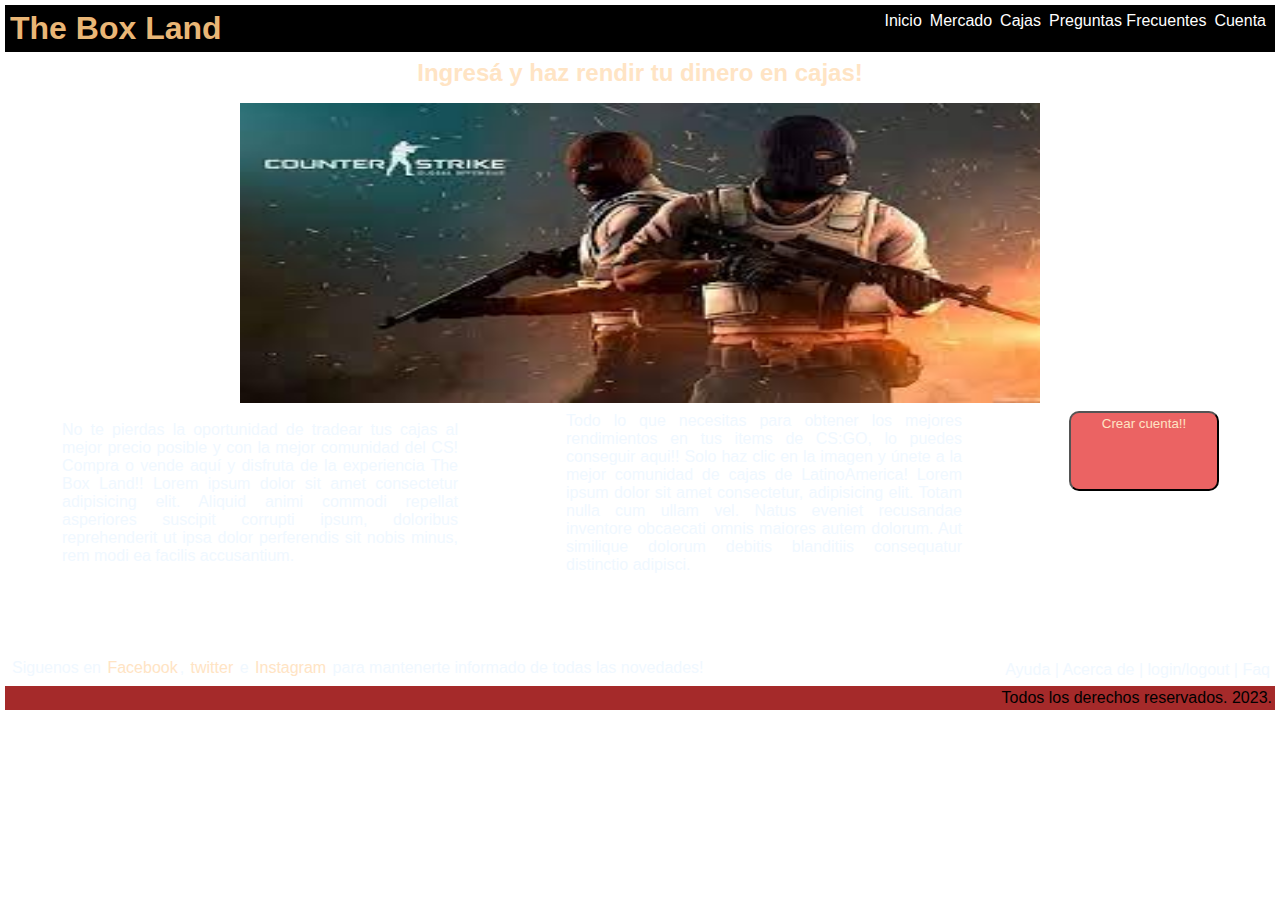
==== index.html @ 8bf628da "creacion de repositorio" ====
<!DOCTYPE html>
<html lang="en">
<head>
    <meta charset="UTF-8">
    <meta http-equiv="X-UA-Compatible" content="IE=edge">
    <meta name="viewport" content="width=device-width, initial-scale=1.0">
    <link rel="stylesheet" href="https://cdnjs.cloudflare.com/ajax/libs/animate.css/4.1.1/animate.min.css"/>
    <link rel="shortcut icon" href="resources/favicon-16x16.png">
    <link rel="stylesheet" href="css/styles.css">
    <title>The Box Land</title>
</head>
<!-- Comienza la parte chida -->
<body class="grid__container">
    <header>
        <h1 class="header__logo"><a class="header__logo1" href="index.html">The Box Land</a></h1>
        <nav class="header__navegacion">
            <ul>
                <li><a href="index.html">Inicio</a></li>
                <li><a href="pages/mercado.html">Mercado</a></li>
                <li><a href="pages/Cajas.html">Cajas</a></li>
                <li><a href="pages/preguntas-frecuentes.html">Preguntas Frecuentes</a></li>
                <li><a href="pages/cuenta.html">Cuenta</a></li>
            </ul>
        </nav>
    </header>
    <main>
        <section class="origen">
            <h2 class="origen__titulo"> Ingresá y haz rendir tu dinero en cajas!</h2>
        </section>        
        <section class="principal1">            
            <img class="principal1__imagen" src="resources/csgo.1.jpg"/>
        </section>
         <!-- Segunda sección --> 
        <section class="descripcion">
           <div class="descripcion__contenido">
            <p>No te pierdas la oportunidad de tradear tus cajas al mejor precio posible y con la mejor comunidad del CS!
            Compra o vende aquí y disfruta de la experiencia The Box Land!! Lorem ipsum dolor sit amet consectetur adipisicing elit. Aliquid animi commodi repellat asperiores suscipit corrupti ipsum, doloribus reprehenderit ut ipsa dolor perferendis sit nobis minus, rem modi ea facilis accusantium. </p>
           </div>
        
         <div class="descripcion2">
            <p>Todo lo que necesitas para obtener los mejores rendimientos en tus items de CS:GO, lo puedes conseguir aqui!!
                Solo haz clic en la imagen y únete a la mejor comunidad de cajas de LatinoAmerica! Lorem ipsum dolor sit amet consectetur, adipisicing elit. Totam nulla cum ullam vel. Natus eveniet recusandae inventore obcaecati omnis maiores autem dolorum. Aut similique dolorum debitis blanditiis consequatur distinctio adipisci.
            </p>             
         </div>
         <div>
            <button class="imagen2 boton__transicion animate__animated animate__bounce"><a href="pages/cuenta.html">Crear cuenta!!</a></button>
         </div>          
        </section>
        <!-- tercera sección -->
        <section class="redes">
            <div class="redes__informacion">
                <p>Siguenos en <a href="https://www.facebook.com">Facebook</a>, <a href="https://twitter.com"> twitter</a> e <a href="https://www.instagram.com">Instagram</a> para mantenerte informado de todas las novedades!</p>
            </div>
            <div class="redes__informacion2"> Ayuda | Acerca de | login/logout | Faq</div>
        </section>
      
    </main>
    <footer>
        <div class="footer__disclaimer">Todos los derechos reservados. 2023.
        </div>
    </footer>
</body>
</html>
---- css/styles.css ----
/* Modificaciones generales */
*{
    margin: 1px;
    padding: 1px;
}

ul {
    list-style-type: none;
   display: flex;   
}
/* Boton del index, su color y bla */
a{
    text-decoration: none;
    color: bisque;
}
/* Boton del index, su color y bla */
li{
    padding: 1 rem;
}
li a{
    text-decoration: none;
    color: white;
}

.grid__container{
    display: grid;
    grid-template-areas: "header header header header"
                         "main main main main"
                         "footer footer footer footer";
}

header {
    grid-area: header;
    display: flex;
    background-color: black;
    background-size: cover; 
}

main {
    grid-area: main;
    font-family:'Gill Sans', 'Gill Sans MT', Calibri, 'Trebuchet MS', sans-serif;
    background-image:-moz-linear-gradient(to bottom, black, rgb(4, 44, 4)) ;
    background-size: cover;  
}

footer{
    grid-area: footer;
    display: flex;
    background-color: brown;    
    justify-content:flex-end;
}

.header__logo{
    display: flex;
    flex-grow: 1;
}

.header__logo1{
    list-style-type: none;
    text-decoration: none;
    color: rgb(234, 182, 118);
}
/* celular */
@media (min-width: 320px) and (max-width: 540px) {
    header{
        background-color: antiquewhite;
        flex-direction: column;
    }
    ul{
        flex-direction: column;
    }
    .principal1__imagen{
    
        height: 300px;
        width: 300px;
    }

}
/* tablet */
@media (min-width: 541px) and (max-width: 720px) {
    header{
        background-color: rgb(63, 37, 3); 
        flex-direction: column;
    }
    ul{
        flex-direction: column;
    }
    .principal1__imagen{
    
        height: 500px;
        width: 500px;
    }

    
}

/* modificaciones en el index */


.origen{
    display: flex;
    color: bisque;    
    justify-content: center;
}
.principal1{
    display: flex;    
    justify-content: center;
}
.principal1__imagen{
    
    height: 300px;
    width: 800px;
    padding-top: 10px;
}

.descripcion{
    display: flex;
    flex-direction: row;
    justify-content: space-around;
    text-align: start;
    color: aliceblue;
    
}

.descripcion__contenido{
    
    display: flex;
    flex-direction: column;
    justify-content: center;
    text-align:justify;
    width: 400px;
    color: aliceblue;
}
.descripcion2{
   
    display: flex;
    flex-direction: column;
    justify-content: center;
    text-align:justify;
    width: 400px;
    color: aliceblue;
}

button:hover{
    transform: rotate(4deg) translate(8deg);
    background-color: blanchedalmond;
}
.boton__transicion{
    transition: all 3s;
}
.imagen2{
    display: flex;
    justify-content: center;
    align-content: center;
    width: 150px;
    height: 80px;
    background-color: rgba(224, 15, 15, 0.651);
    border-radius: 10px;
}

.redes{
    display: flex;
    align-items:flex-end;
    justify-content: space-between;
    height: 100px;
    color: aliceblue;
}


/* modificaciones en el preguntas frecuentes */
body{
    font-family: 'Gill Sans', 'Gill Sans MT', Calibri, 'Trebuchet MS', sans-serif;
}

.titulo{
    display: flex;
    flex-direction: column;
}

.color{
    color: antiquewhite;
}

.grid__container1{
    display: grid;
    color: antiquewhite;
    grid-template-areas: "grid1 grid2"
                         "grid3 grid4"
                         "grid5 grid6"
                         "grid7 grid8";
    gap: 10px;    
}

.grid__item1{
    grid-area: grid1;
    border: 3px solid antiquewhite;
}

.grid__item2{
    grid-area: grid2;
    border: 3px solid antiquewhite;
}

.grid__item3{
    grid-area: grid3;
    border: 3px solid antiquewhite;
}

.grid__item4{
    grid-area: grid4;
    border: 3px solid antiquewhite;
}

.grid__item5{
    grid-area: grid5;
    border: 3px solid antiquewhite;
}

.grid__item6{
    grid-area: grid6;
    border: 3px solid antiquewhite;
}

.grid__item7{
    grid-area: grid7;
    border: 3px solid antiquewhite;
}

.grid__item8{
    grid-area: grid8;
    border: 3px solid antiquewhite;
}

.interaccion{
    display: flex;
    flex-direction: column;
    color: antiquewhite;
}

.botones{
    display: flex;
    gap: 5px;
}

.interaccion__escritura{
    height: 20px;
    background-color: white;
    margin: 15px;
}
input{
    height: 25px;
    width: 120px;
    background-color: bisque;
    border-radius: 13px;
    
}
form{
    height: 1px;
}

.preguntas{
    display: flex
}
.preguntas__navTit{
    flex-direction: column;
}

/* modificaciones en Cuenta */
.display{
    display: flex;
    height: 600px;
    flex-direction: column;
}

.cuenta{
    display: flex;
    color: antiquewhite;
}

.interaccion{
    display: flex;
}
.interaccion__etiqueta{
    text-decoration: underline;
}

/* modificaciones en cajas */

.grid__imagen{
    display: grid;
    height: 900px;
    grid-template-columns: 33% 33% 33%;
    grid-template-rows: 100px 100px 150px 100px;
    gap: 10px;
    background-position: center;
}

.grid__imagen1{
    border: 2px solid black;
    grid-row:1/3;
    background-image: url(../resources/csgo.4\ cajas.jpg);
    background-size: cover;
    background-repeat: no-repeat;
    background-position: inherit;
}

.grid__imagen2{
    border: 2px solid black;
    grid-column: 2/3;
    grid-row: 1/3;
    background-image:url(../resources/csgo.6\ caja\ negra.jpg);
    background-size: cover;
    background-repeat: no-repeat;
    background-position: inherit;
}

.grid__imagen3{
    border: 2px solid black;
    grid-column: 3/4;
    grid-row: 1/3;
    background-image: url(../resources/csgo.\ 6\ cuchillos.jpg);
    background-repeat: no-repeat;
    background-size: cover;
    background-position: inherit;
    display: flex;
    flex-direction: column;
    justify-content: end;
}



.grid__imagen4{
    border: 2px solid black;
    background-image: url(../resources/csgo.\ 6\ cuchillos.jpg);
    background-repeat: no-repeat;
    background-size: cover;
    background-position:inherit;
}

.grid__imagen5{
    border: 2px solid black;
    background-image: url(../resources/csgo.\ 6\ cuchillos.jpg);
    background-repeat: no-repeat;
    background-size: cover;
    background-position: inherit;
}

.grid__imagen6{
    border: 2px solid black;
    background-image: url(../resources/csgo.\ 6\ cuchillos.jpg);
    background-repeat: no-repeat;
    background-size: cover;
    background-position: inherit;
}

.grid__imagen7{
    border: 2px solid black;
    background-image: url(../resources/csgo.\ 6\ cuchillos.jpg);
    background-repeat: no-repeat;
    background-size: cover;
    background-position:right;
}

/* modificaciones en mercado */

.principal{
    color: antiquewhite;
}
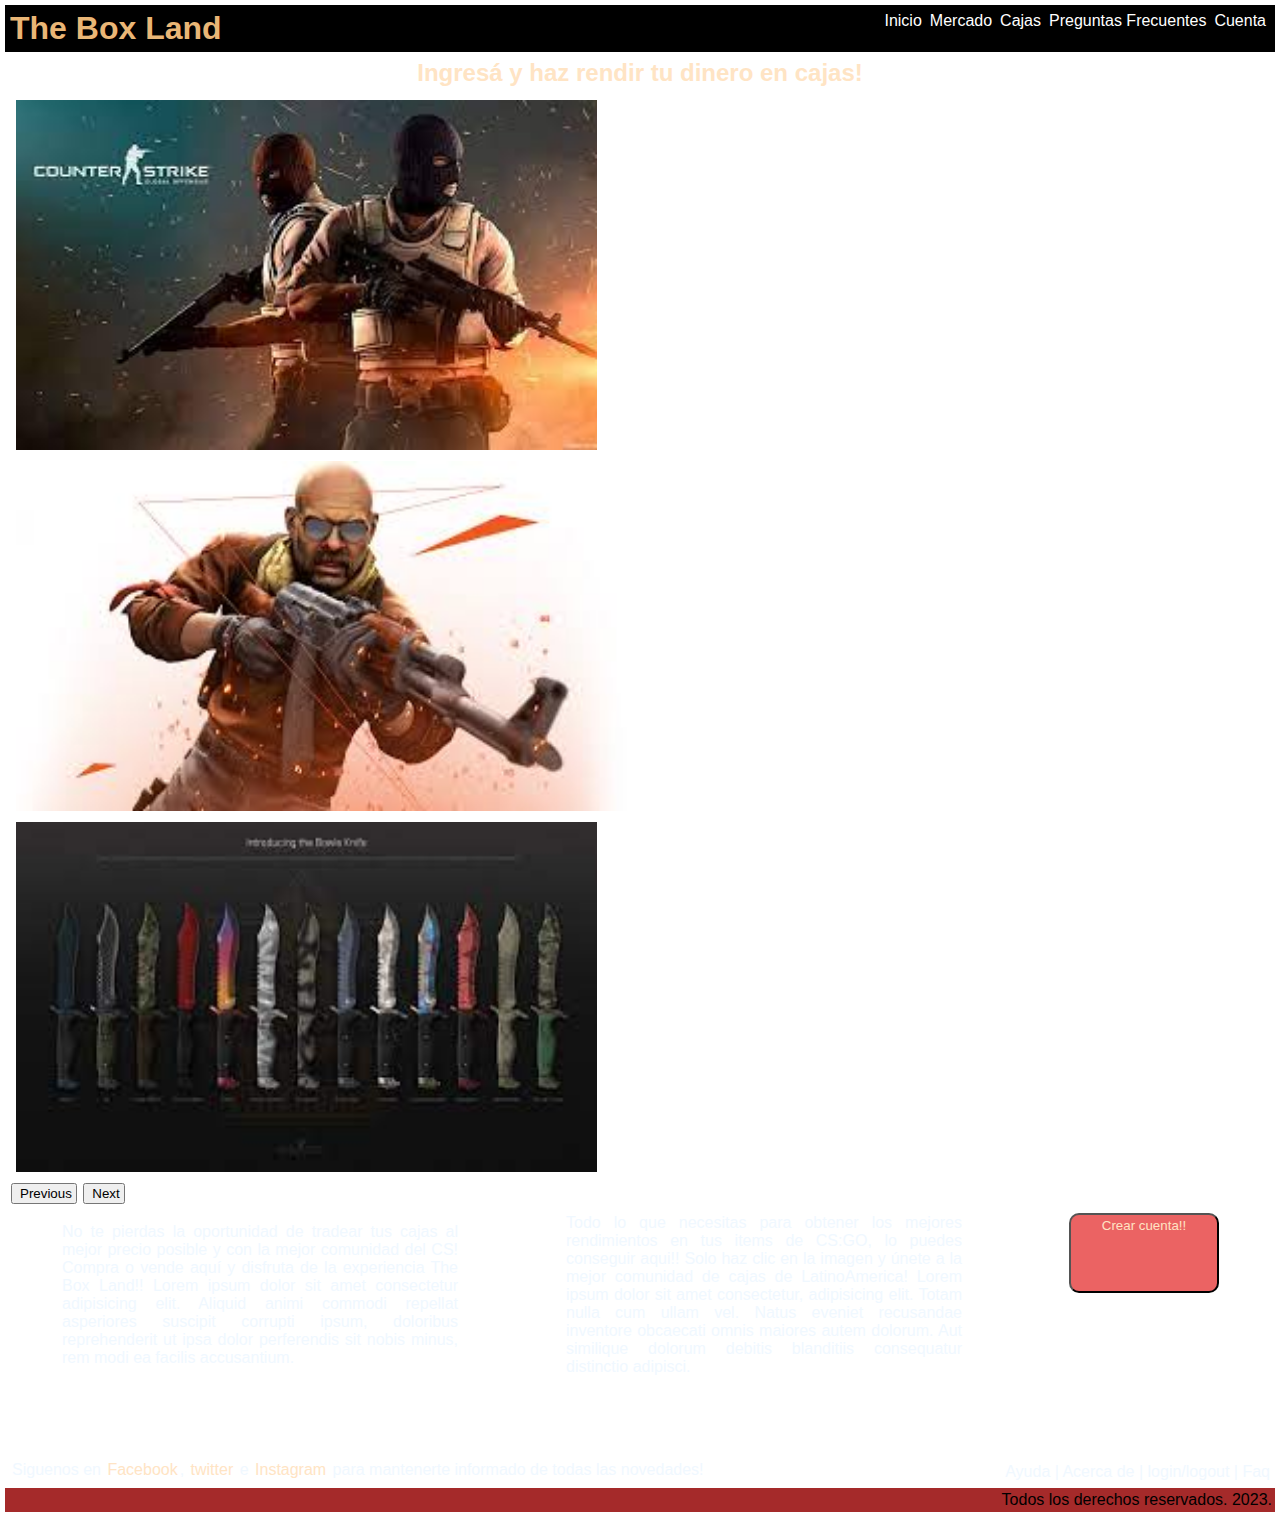
==== commit 658167ed: "carousel-and-mercado" ====
--- a/index.html
+++ b/index.html
@@ -4,8 +4,9 @@
     <meta charset="UTF-8">
     <meta http-equiv="X-UA-Compatible" content="IE=edge">
     <meta name="viewport" content="width=device-width, initial-scale=1.0">
-    <link rel="stylesheet" href="https://cdnjs.cloudflare.com/ajax/libs/animate.css/4.1.1/animate.min.css"/>
+    <link href="https://cdn.jsdelivr.net/npm/bootstrap@5.3.0-alpha1/dist/css/bootstrap.min.css" rel="stylesheet" integrity="sha384-GLhlTQ8iRABdZLl6O3oVMWSktQOp6b7In1Zl3/Jr59b6EGGoI1aFkw7cmDA6j6gD" crossorigin="anonymous">
     <link rel="shortcut icon" href="resources/favicon-16x16.png">
+    <link rel="stylesheet" href="https://cdnjs.cloudflare.com/ajax/libs/animate.css/4.1.1/animate.min.css"/>    
     <link rel="stylesheet" href="css/styles.css">
     <title>The Box Land</title>
 </head>
@@ -26,10 +27,31 @@
     <main>
         <section class="origen">
             <h2 class="origen__titulo"> Ingresá y haz rendir tu dinero en cajas!</h2>
-        </section>        
-        <section class="principal1">            
-            <img class="principal1__imagen" src="resources/csgo.1.jpg"/>
         </section>
+        <section class="container-fluid">
+            <div id="carouselExample" class="carousel slide">
+            <div class="carousel-inner">
+              <div class="carousel-item active">
+                <img src="resources/csgo.1.jpg" class="d-block w-100 imagen__display" alt="...">
+              </div>
+              <div class="carousel-item">
+                <img src="resources/csgo.2.jpg" class="d-block w-100 imagen__display" alt="...">
+              </div>
+              <div class="carousel-item">
+                <img src="resources/csgo. 6 cuchillos.jpg" class="d-block w-100 imagen__display" alt="...">
+              </div>
+            </div>
+            <button class="carousel-control-prev" type="button" data-bs-target="#carouselExample" data-bs-slide="prev">
+              <span class="carousel-control-prev-icon" aria-hidden="true"></span>
+              <span class="visually-hidden">Previous</span>
+            </button>
+            <button class="carousel-control-next" type="button" data-bs-target="#carouselExample" data-bs-slide="next">
+              <span class="carousel-control-next-icon" aria-hidden="true"></span>
+              <span class="visually-hidden">Next</span>
+            </button>
+          </div>      
+        </section>     
+        
          <!-- Segunda sección --> 
         <section class="descripcion">
            <div class="descripcion__contenido">
@@ -59,5 +81,6 @@
         <div class="footer__disclaimer">Todos los derechos reservados. 2023.
         </div>
     </footer>
+    <script src="https://cdn.jsdelivr.net/npm/bootstrap@5.3.0-alpha1/dist/js/bootstrap.bundle.min.js" integrity="sha384-w76AqPfDkMBDXo30jS1Sgez6pr3x5MlQ1ZAGC+nuZB+EYdgRZgiwxhTBTkF7CXvN" crossorigin="anonymous"></script>
 </body>
 </html>--- a/css/styles.css
+++ b/css/styles.css
@@ -111,6 +111,10 @@
     height: 300px;
     width: 800px;
     padding-top: 10px;
+}
+
+.imagen__display{
+    height: 350px;
 }
 
 .descripcion{
@@ -363,6 +367,6 @@
 
 /* modificaciones en mercado */
 
-.principal{
+.color__mercado{
     color: antiquewhite;
 }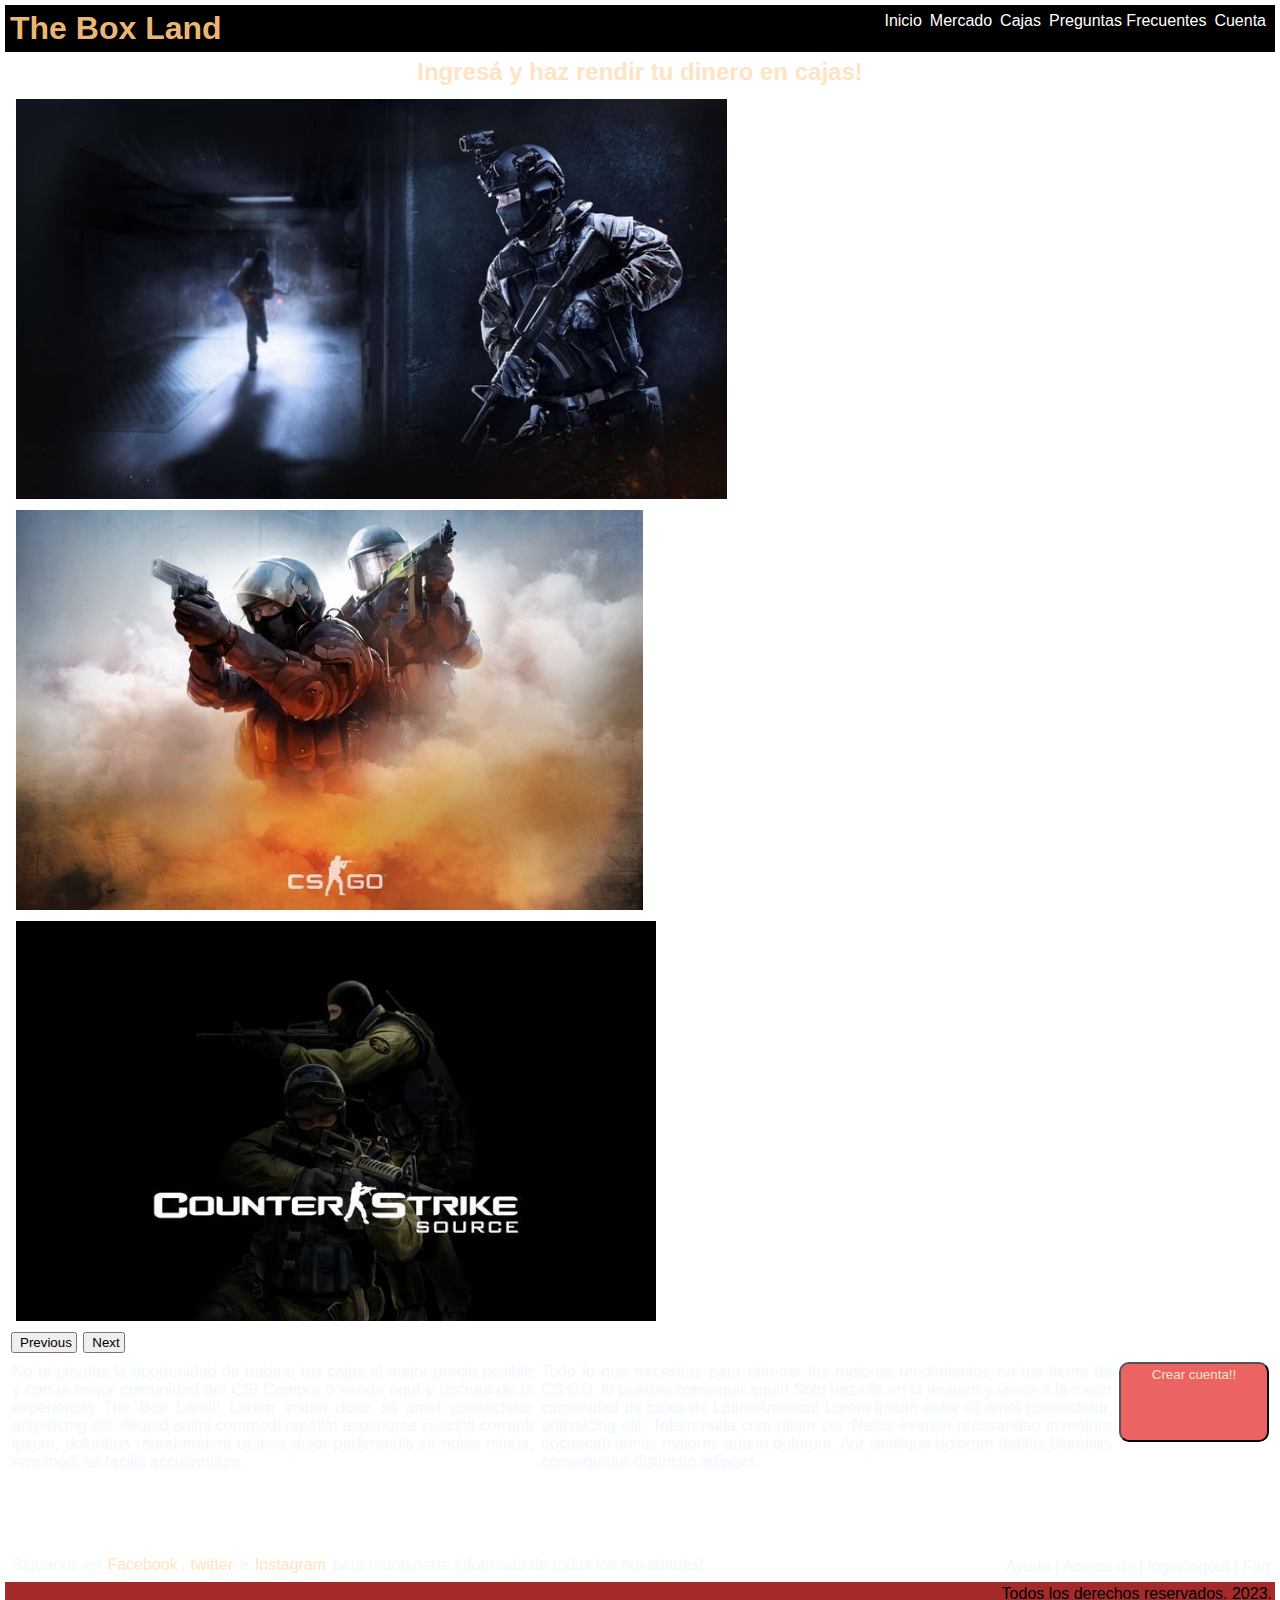
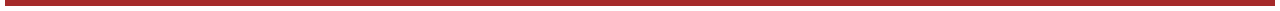
==== commit 684b5e35: "functional-index-plus-new-resources" ====
--- a/index.html
+++ b/index.html
@@ -11,7 +11,7 @@
     <title>The Box Land</title>
 </head>
 <!-- Comienza la parte chida -->
-<body class="grid__container">
+<body class="grid__containerindex">
     <header>
         <h1 class="header__logo"><a class="header__logo1" href="index.html">The Box Land</a></h1>
         <nav class="header__navegacion">
@@ -24,32 +24,32 @@
             </ul>
         </nav>
     </header>
-    <main>
+    <main class="color__fondo">
         <section class="origen">
             <h2 class="origen__titulo"> Ingresá y haz rendir tu dinero en cajas!</h2>
         </section>
         <section class="container-fluid">
-            <div id="carouselExample" class="carousel slide">
-            <div class="carousel-inner">
-              <div class="carousel-item active">
-                <img src="resources/csgo.1.jpg" class="d-block w-100 imagen__display" alt="...">
-              </div>
-              <div class="carousel-item">
-                <img src="resources/csgo.2.jpg" class="d-block w-100 imagen__display" alt="...">
-              </div>
-              <div class="carousel-item">
-                <img src="resources/csgo. 6 cuchillos.jpg" class="d-block w-100 imagen__display" alt="...">
-              </div>
-            </div>
-            <button class="carousel-control-prev" type="button" data-bs-target="#carouselExample" data-bs-slide="prev">
-              <span class="carousel-control-prev-icon" aria-hidden="true"></span>
-              <span class="visually-hidden">Previous</span>
-            </button>
-            <button class="carousel-control-next" type="button" data-bs-target="#carouselExample" data-bs-slide="next">
-              <span class="carousel-control-next-icon" aria-hidden="true"></span>
-              <span class="visually-hidden">Next</span>
-            </button>
-          </div>      
+            <div id="carouselExampleAutoplaying" class="carousel slide" data-bs-ride="carousel">
+                <div class="carousel-inner">
+                  <div class="carousel-item active">
+                    <img src="resources/WhatsApp Image 2023-02-14 at 01.35.33.jpeg" class="d-block w-100 imagen__display" alt="...">
+                  </div>
+                  <div class="carousel-item">
+                    <img src="resources/WhatsApp Image 2023-02-14 at 01.35.34.jpeg" class="d-block w-100 imagen__display" alt="...">
+                  </div>
+                  <div class="carousel-item">
+                    <img src="resources//WhatsApp Image 2023-02-14 at 01.35.35.jpeg" class="d-block w-100 imagen__display" alt="...">
+                  </div>
+                </div>
+                <button class="carousel-control-prev" type="button" data-bs-target="#carouselExampleAutoplaying" data-bs-slide="prev">
+                  <span class="carousel-control-prev-icon" aria-hidden="true"></span>
+                  <span class="visually-hidden">Previous</span>
+                </button>
+                <button class="carousel-control-next" type="button" data-bs-target="#carouselExampleAutoplaying" data-bs-slide="next">
+                  <span class="carousel-control-next-icon" aria-hidden="true"></span>
+                  <span class="visually-hidden">Next</span>
+                </button>
+              </div> 
         </section>     
         
          <!-- Segunda sección --> 
--- a/css/styles.css
+++ b/css/styles.css
@@ -69,12 +69,6 @@
     ul{
         flex-direction: column;
     }
-    .principal1__imagen{
-    
-        height: 300px;
-        width: 300px;
-    }
-
 }
 /* tablet */
 @media (min-width: 541px) and (max-width: 720px) {
@@ -84,41 +78,45 @@
     }
     ul{
         flex-direction: column;
-    }
-    .principal1__imagen{
-    
-        height: 500px;
-        width: 500px;
-    }
-
-    
+    }    
 }
 
 /* modificaciones en el index */
-
-
+.color__fondo{
+    font-family:'Gill Sans', 'Gill Sans MT', Calibri, 'Trebuchet MS', sans-serif;
+    background-image:-moz-linear-gradient(to bottom, black, rgb(4, 44, 4)) ;
+    background-size: cover; 
+}
+.grid__containerindex{
+    grid-template-areas: "header header header header"
+                         "origen origen"
+                         "container-fluid"
+                         "descripcion descripcion descripcion"
+                         "redes redes redes redes"
+                         "footer footer footer footer";
+}
 .origen{
     display: flex;
+    grid-area: origen;
     color: bisque;    
-    justify-content: center;
+    justify-content: center; 
+}
+
+.container-fluid{
+    grid-area: container-fluid;
 }
 .principal1{
     display: flex;    
     justify-content: center;
 }
-.principal1__imagen{
-    
-    height: 300px;
-    width: 800px;
-    padding-top: 10px;
-}
 
 .imagen__display{
-    height: 350px;
+    height: 400px;
 }
 
 .descripcion{
     display: flex;
+    grid-area: descripcion;
     flex-direction: row;
     justify-content: space-around;
     text-align: start;
@@ -132,7 +130,6 @@
     flex-direction: column;
     justify-content: center;
     text-align:justify;
-    width: 400px;
     color: aliceblue;
 }
 .descripcion2{
@@ -141,7 +138,6 @@
     flex-direction: column;
     justify-content: center;
     text-align:justify;
-    width: 400px;
     color: aliceblue;
 }
 
@@ -164,6 +160,7 @@
 
 .redes{
     display: flex;
+    grid-area: redes;
     align-items:flex-end;
     justify-content: space-between;
     height: 100px;
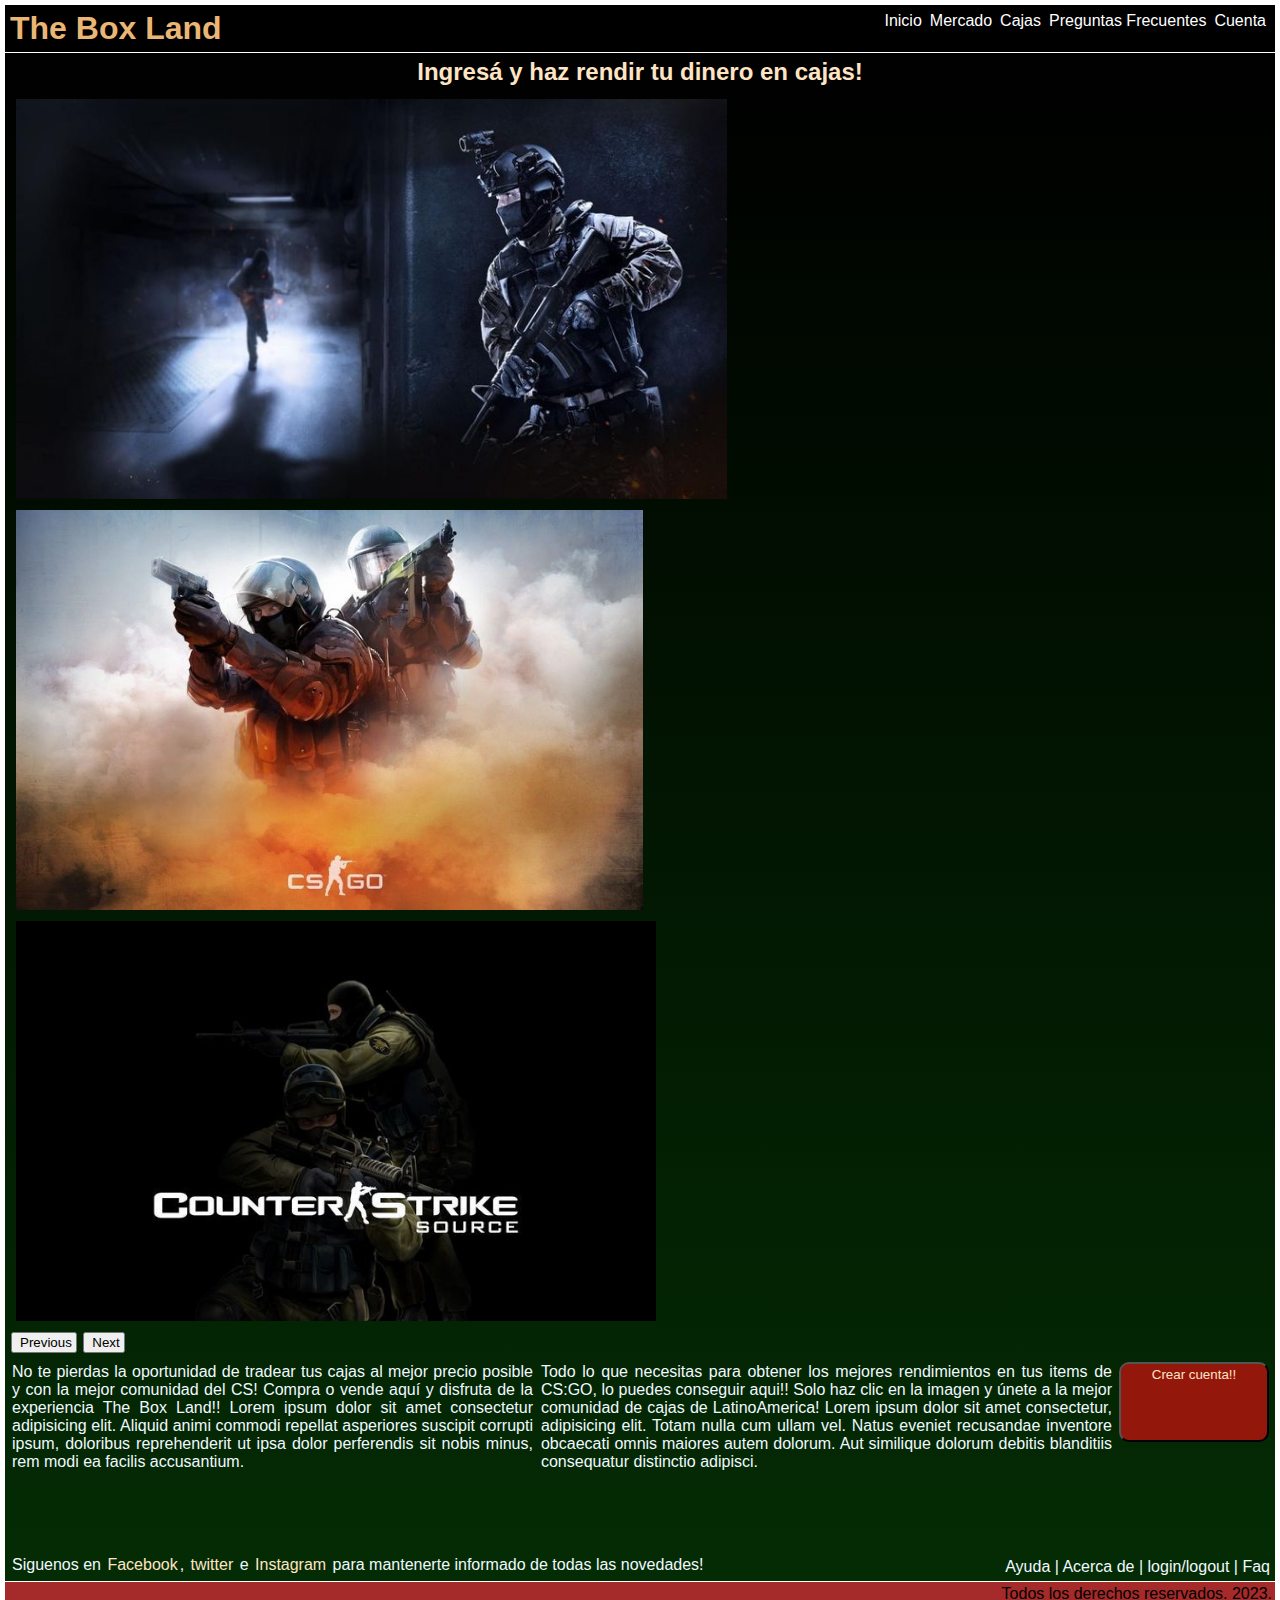
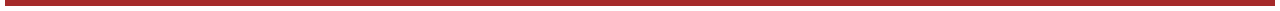
==== commit 3597a15d: "code-correction-and-rem-values-seted" ====
--- a/index.html
+++ b/index.html
@@ -12,7 +12,7 @@
 </head>
 <!-- Comienza la parte chida -->
 <body class="grid__containerindex">
-    <header>
+    <header class="header__pseudoclass">
         <h1 class="header__logo"><a class="header__logo1" href="index.html">The Box Land</a></h1>
         <nav class="header__navegacion">
             <ul>
@@ -32,13 +32,13 @@
             <div id="carouselExampleAutoplaying" class="carousel slide" data-bs-ride="carousel">
                 <div class="carousel-inner">
                   <div class="carousel-item active">
-                    <img src="resources/WhatsApp Image 2023-02-14 at 01.35.33.jpeg" class="d-block w-100 imagen__display" alt="...">
+                    <img src="resources/WhatsApp Image 2023-02-14 at 01.35.33.jpeg" class="d-block w-100 imagen__display" alt="Carosuel first image">
                   </div>
                   <div class="carousel-item">
-                    <img src="resources/WhatsApp Image 2023-02-14 at 01.35.34.jpeg" class="d-block w-100 imagen__display" alt="...">
+                    <img src="resources/WhatsApp Image 2023-02-14 at 01.35.34.jpeg" class="d-block w-100 imagen__display" alt="Carosuel second image">
                   </div>
                   <div class="carousel-item">
-                    <img src="resources//WhatsApp Image 2023-02-14 at 01.35.35.jpeg" class="d-block w-100 imagen__display" alt="...">
+                    <img src="resources//WhatsApp Image 2023-02-14 at 01.35.35.jpeg" class="d-block w-100 imagen__display" alt="Carosuel third image">
                   </div>
                 </div>
                 <button class="carousel-control-prev" type="button" data-bs-target="#carouselExampleAutoplaying" data-bs-slide="prev">
--- a/css/styles.css
+++ b/css/styles.css
@@ -1,7 +1,7 @@
 /* Modificaciones generales */
 *{
-    margin: 1px;
-    padding: 1px;
+    margin: 0.063rem;
+    padding: 0.063rem;
 }
 
 ul {
@@ -28,7 +28,13 @@
                          "main main main main"
                          "footer footer footer footer";
 }
-
+.header__pseudoclass a:hover{
+    color: brown;
+}
+
+/* .header__pseudoclass a:visited{
+    color: blueviolet;
+} */
 header {
     grid-area: header;
     display: flex;
@@ -39,7 +45,7 @@
 main {
     grid-area: main;
     font-family:'Gill Sans', 'Gill Sans MT', Calibri, 'Trebuchet MS', sans-serif;
-    background-image:-moz-linear-gradient(to bottom, black, rgb(4, 44, 4)) ;
+    background-image:linear-gradient(to bottom, black, rgb(4, 44, 4)) ;
     background-size: cover;  
 }
 
@@ -63,28 +69,34 @@
 /* celular */
 @media (min-width: 320px) and (max-width: 540px) {
     header{
-        background-color: antiquewhite;
+        background-color: black;
         flex-direction: column;
     }
     ul{
+        flex-direction: column;
+    }
+    footer{
         flex-direction: column;
     }
 }
 /* tablet */
 @media (min-width: 541px) and (max-width: 720px) {
     header{
-        background-color: rgb(63, 37, 3); 
+        background-color: black;
         flex-direction: column;
     }
     ul{
         flex-direction: column;
-    }    
+    }
+    footer{
+        flex-direction: column;
+    }
 }
 
 /* modificaciones en el index */
 .color__fondo{
     font-family:'Gill Sans', 'Gill Sans MT', Calibri, 'Trebuchet MS', sans-serif;
-    background-image:-moz-linear-gradient(to bottom, black, rgb(4, 44, 4)) ;
+    background-image:linear-gradient(to bottom, black, rgb(4, 44, 4)) ;
     background-size: cover; 
 }
 .grid__containerindex{
@@ -111,7 +123,7 @@
 }
 
 .imagen__display{
-    height: 400px;
+    height: 25rem;
 }
 
 .descripcion{
@@ -132,6 +144,7 @@
     text-align:justify;
     color: aliceblue;
 }
+
 .descripcion2{
    
     display: flex;
@@ -148,14 +161,15 @@
 .boton__transicion{
     transition: all 3s;
 }
+
 .imagen2{
     display: flex;
     justify-content: center;
     align-content: center;
-    width: 150px;
-    height: 80px;
+    width: 9.375rem;
+    height: 5rem;
     background-color: rgba(224, 15, 15, 0.651);
-    border-radius: 10px;
+    border-radius: 0.625rem;
 }
 
 .redes{
@@ -163,7 +177,7 @@
     grid-area: redes;
     align-items:flex-end;
     justify-content: space-between;
-    height: 100px;
+    height: 6.25rem;
     color: aliceblue;
 }
 
@@ -189,47 +203,47 @@
                          "grid3 grid4"
                          "grid5 grid6"
                          "grid7 grid8";
-    gap: 10px;    
+    gap: 0.625rem;    
 }
 
 .grid__item1{
     grid-area: grid1;
-    border: 3px solid antiquewhite;
+    border: 0.188rem solid antiquewhite;
 }
 
 .grid__item2{
     grid-area: grid2;
-    border: 3px solid antiquewhite;
+    border: 0.188rem solid antiquewhite;
 }
 
 .grid__item3{
     grid-area: grid3;
-    border: 3px solid antiquewhite;
+    border: 0.188rem solid antiquewhite;
 }
 
 .grid__item4{
     grid-area: grid4;
-    border: 3px solid antiquewhite;
+    border: 0.188rem solid antiquewhite;
 }
 
 .grid__item5{
     grid-area: grid5;
-    border: 3px solid antiquewhite;
+    border: 0.188rem solid antiquewhite;
 }
 
 .grid__item6{
     grid-area: grid6;
-    border: 3px solid antiquewhite;
+    border: 0.188rem solid antiquewhite;
 }
 
 .grid__item7{
     grid-area: grid7;
-    border: 3px solid antiquewhite;
+    border: 0.188rem solid antiquewhite;
 }
 
 .grid__item8{
     grid-area: grid8;
-    border: 3px solid antiquewhite;
+    border: 0.188rem solid antiquewhite;
 }
 
 .interaccion{
@@ -240,28 +254,30 @@
 
 .botones{
     display: flex;
-    gap: 5px;
+    gap: 0.313rem;
 }
 
 .interaccion__escritura{
-    height: 20px;
+    height: 1.25rem;
     background-color: white;
-    margin: 15px;
-}
+    margin: 0.938rem;
+}
+
 input{
-    height: 25px;
-    width: 120px;
+    height: 1.563rem;
+    width: 7.5rem;
     background-color: bisque;
-    border-radius: 13px;
-    
-}
+    border-radius: 0.813rem;
+}
+
 form{
-    height: 1px;
+    height: 0.063rem;
 }
 
 .preguntas{
     display: flex
 }
+
 .preguntas__navTit{
     flex-direction: column;
 }
@@ -269,7 +285,7 @@
 /* modificaciones en Cuenta */
 .display{
     display: flex;
-    height: 600px;
+    height: 37.5rem;
     flex-direction: column;
 }
 
@@ -281,6 +297,7 @@
 .interaccion{
     display: flex;
 }
+
 .interaccion__etiqueta{
     text-decoration: underline;
 }
@@ -289,15 +306,15 @@
 
 .grid__imagen{
     display: grid;
-    height: 900px;
+    height: 56.25rem;
     grid-template-columns: 33% 33% 33%;
-    grid-template-rows: 100px 100px 150px 100px;
-    gap: 10px;
+    grid-template-rows: 6.25rem 6.25rem 9.375rem 6.25rem;
+    gap: 0.625rem;
     background-position: center;
 }
 
 .grid__imagen1{
-    border: 2px solid black;
+    border: 0.125rem solid black;
     grid-row:1/3;
     background-image: url(../resources/csgo.4\ cajas.jpg);
     background-size: cover;
@@ -306,7 +323,7 @@
 }
 
 .grid__imagen2{
-    border: 2px solid black;
+    border: 0.125rem solid black;
     grid-column: 2/3;
     grid-row: 1/3;
     background-image:url(../resources/csgo.6\ caja\ negra.jpg);
@@ -316,7 +333,7 @@
 }
 
 .grid__imagen3{
-    border: 2px solid black;
+    border: 0.125rem solid black;
     grid-column: 3/4;
     grid-row: 1/3;
     background-image: url(../resources/csgo.\ 6\ cuchillos.jpg);
@@ -328,10 +345,8 @@
     justify-content: end;
 }
 
-
-
 .grid__imagen4{
-    border: 2px solid black;
+    border: 0.125rem solid black;
     background-image: url(../resources/csgo.\ 6\ cuchillos.jpg);
     background-repeat: no-repeat;
     background-size: cover;
@@ -339,7 +354,7 @@
 }
 
 .grid__imagen5{
-    border: 2px solid black;
+    border: 0.125rem solid black;
     background-image: url(../resources/csgo.\ 6\ cuchillos.jpg);
     background-repeat: no-repeat;
     background-size: cover;
@@ -347,7 +362,7 @@
 }
 
 .grid__imagen6{
-    border: 2px solid black;
+    border: 0.125rem solid black;
     background-image: url(../resources/csgo.\ 6\ cuchillos.jpg);
     background-repeat: no-repeat;
     background-size: cover;
@@ -355,7 +370,7 @@
 }
 
 .grid__imagen7{
-    border: 2px solid black;
+    border: 0.125rem solid black;
     background-image: url(../resources/csgo.\ 6\ cuchillos.jpg);
     background-repeat: no-repeat;
     background-size: cover;
